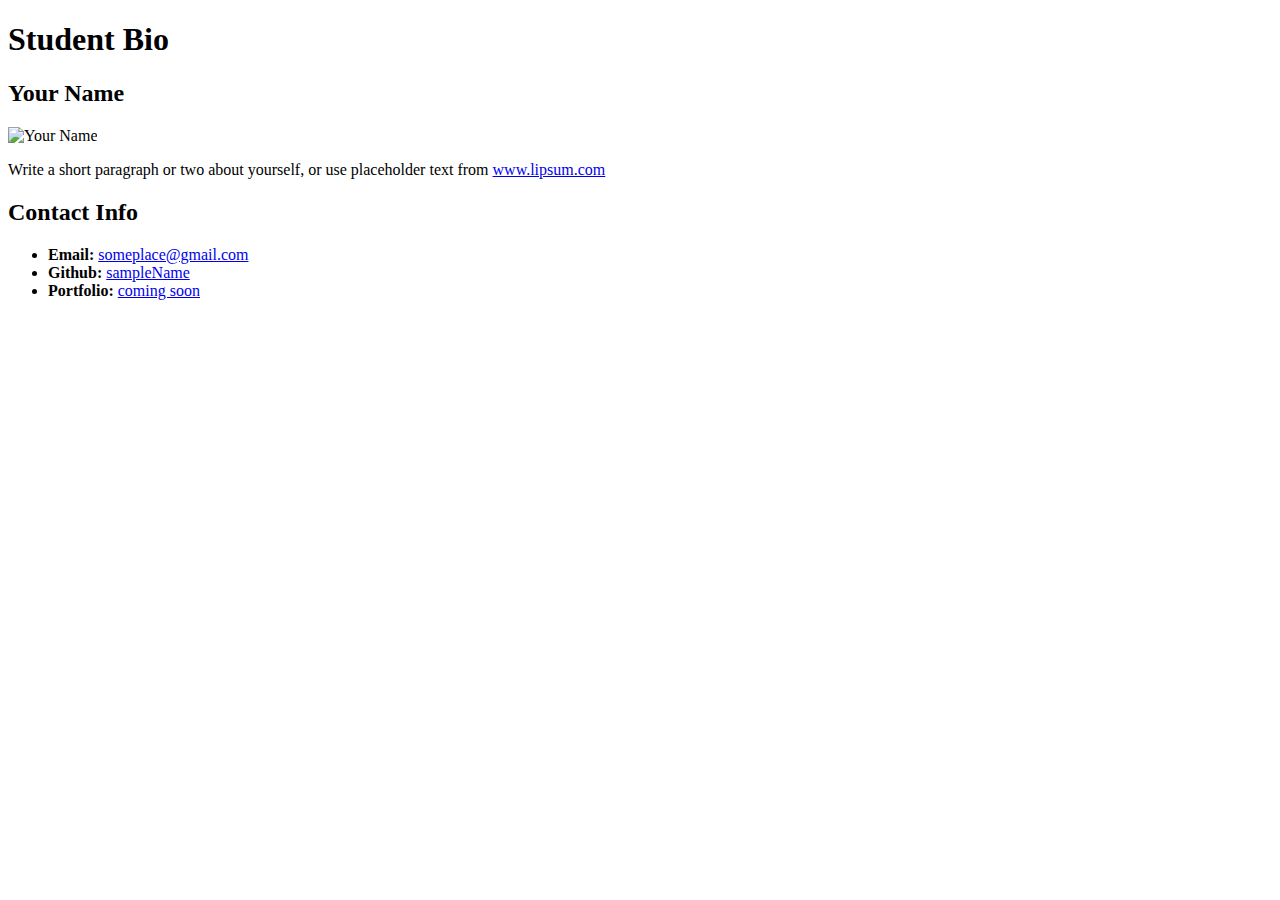
==== index.html @ 0ed3c9f0 "Added a new files" ====
<!-- Activity 1: Basic HTML Bio -->

<!DOCTYPE html>
<html lang="en-us">

<head>
  <meta charset="UTF-8">
  <title>Activity 1: Basic HTML Bio</title>
</head>

<body>

  <!-- Site Header -->
  <header>
    <!-- h1: The most important headline -->
    <h1>Student Bio</h1>
  </header>

  <div>

    <!-- Section 1: Bio -->
    <section>
      <!-- h2: Tier-2 Headline (Not as important as the h1 header, but more than one allowed). -->
      <h2>Your Name</h2>

      <!-- Image with link -->
      <img src="https://placehold.it/200x200" alt="Your Name">

      <!-- Paragraph with embedded link -->
      <p>Write a short paragraph or two about yourself, or use placeholder text from <a href="http://www.lipsum.com/">www.lipsum.com</a></p>
    </section>

    <!-- Section 2: Contact Info -->
    <section>

      <!-- h2: Tier-2 Headline -->
      <h2>Contact Info</h2>

      <!-- Unordered list -->
      <ul>
        <li><strong>Email:</strong> <a href="#">someplace@gmail.com</a></li>
        <li><strong>Github:</strong> <a href="#">sampleName</a></li>
        <li><strong>Portfolio:</strong> <a href="#">coming soon</a></li>
      </ul>

    </section>
  </div>

</body>

</html>
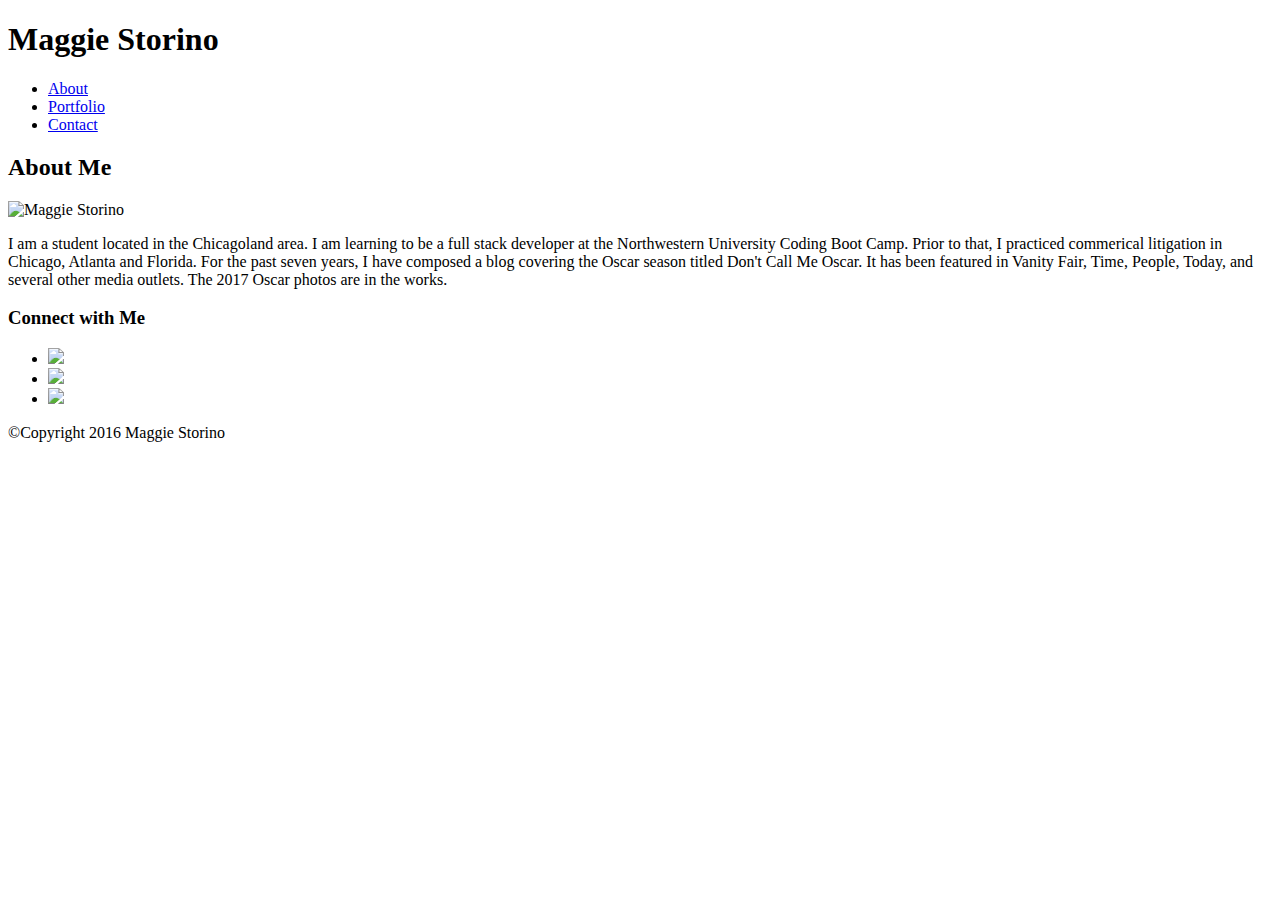
==== commit 0ce81bc5: "continued working on homework. redid CSS" ====
--- a/index.html
+++ b/index.html
@@ -4,48 +4,74 @@
 <html lang="en-us">
 
 <head>
+  <link rel="stylesheet" type="text/css" href="assets/css/style.css">
+  <link rel="reset" type="text/css" href="assets/css/reset.css">
   <meta charset="UTF-8">
-  <title>Activity 1: Basic HTML Bio</title>
+  <title>Maggie Storino Portfolio</title>
+
 </head>
 
 <body>
 
   <!-- Site Header -->
-  <header>
-    <!-- h1: The most important headline -->
-    <h1>Student Bio</h1>
-  </header>
+  
+    <header>
+      <!-- h1: The most important headline -->
+      
+      <div class="navigation">
+       <h1>Maggie Storino</h1>
 
-  <div>
+         <ul>
+          <li><a href="#">About</a></li>
+          <li><a href="#">Portfolio</a></li>
+          <li><a href="#">Contact</a></li>
+         </ul>
 
-    <!-- Section 1: Bio -->
-    <section>
-      <!-- h2: Tier-2 Headline (Not as important as the h1 header, but more than one allowed). -->
-      <h2>Your Name</h2>
+      </div>
+      
+    </header>
+    
+    <div class="main-content">
 
-      <!-- Image with link -->
-      <img src="https://placehold.it/200x200" alt="Your Name">
+      <!-- Section 1: Bio -->
+      <section class="main-bio">
+        
+        <h2>About Me</h2>
 
-      <!-- Paragraph with embedded link -->
-      <p>Write a short paragraph or two about yourself, or use placeholder text from <a href="http://www.lipsum.com/">www.lipsum.com</a></p>
-    </section>
+        <!-- Image with link -->
+        <img class="profile" src="assets/images/profile108.jpg" alt="Maggie Storino">
 
-    <!-- Section 2: Contact Info -->
-    <section>
+        <p>I am a student located in the Chicagoland area. I am learning to be a full stack developer at the Northwestern University Coding Boot Camp. Prior to that, I practiced commerical litigation in Chicago, Atlanta and Florida. For the past seven years, I have composed a blog covering the Oscar season titled Don't Call Me Oscar. It has been featured in Vanity Fair, Time, People, Today, and several other media outlets. The 2017 Oscar photos are in the works.</p>
+      </section>
 
-      <!-- h2: Tier-2 Headline -->
-      <h2>Contact Info</h2>
+      <!-- Section 2: Contact Info -->
+      <section class="contact-info">
 
-      <!-- Unordered list -->
-      <ul>
-        <li><strong>Email:</strong> <a href="#">someplace@gmail.com</a></li>
-        <li><strong>Github:</strong> <a href="#">sampleName</a></li>
-        <li><strong>Portfolio:</strong> <a href="#">coming soon</a></li>
-      </ul>
+        <!-- h2: Tier-2 Headline -->
+        <h3>Connect with Me</h3>
 
-    </section>
-  </div>
+        <!-- Unordered list -->
+        <ul>
 
-</body>
+          <li><a href="https://github.com/mstorino">
+            <img class="logo" src="assets/images/github.png"><alt="git">
+          </a></li>
+        
+          <li><a href="https://github.com/mstorino">
+            <img class="logo" src="assets/images/github.png"><alt="git">
+          </a></li>
+
+          <li><a href="https://github.com/mstorino">
+            <img class="logo" src="assets/images/github.png"><alt="git">
+          </a></li>
+
+        </ul>
+
+      </section>
+
+    </div><!--  main-content -->
+<footer>&copy;Copyright 2016 Maggie Storino</footer>
+
+  </body>
 
 </html>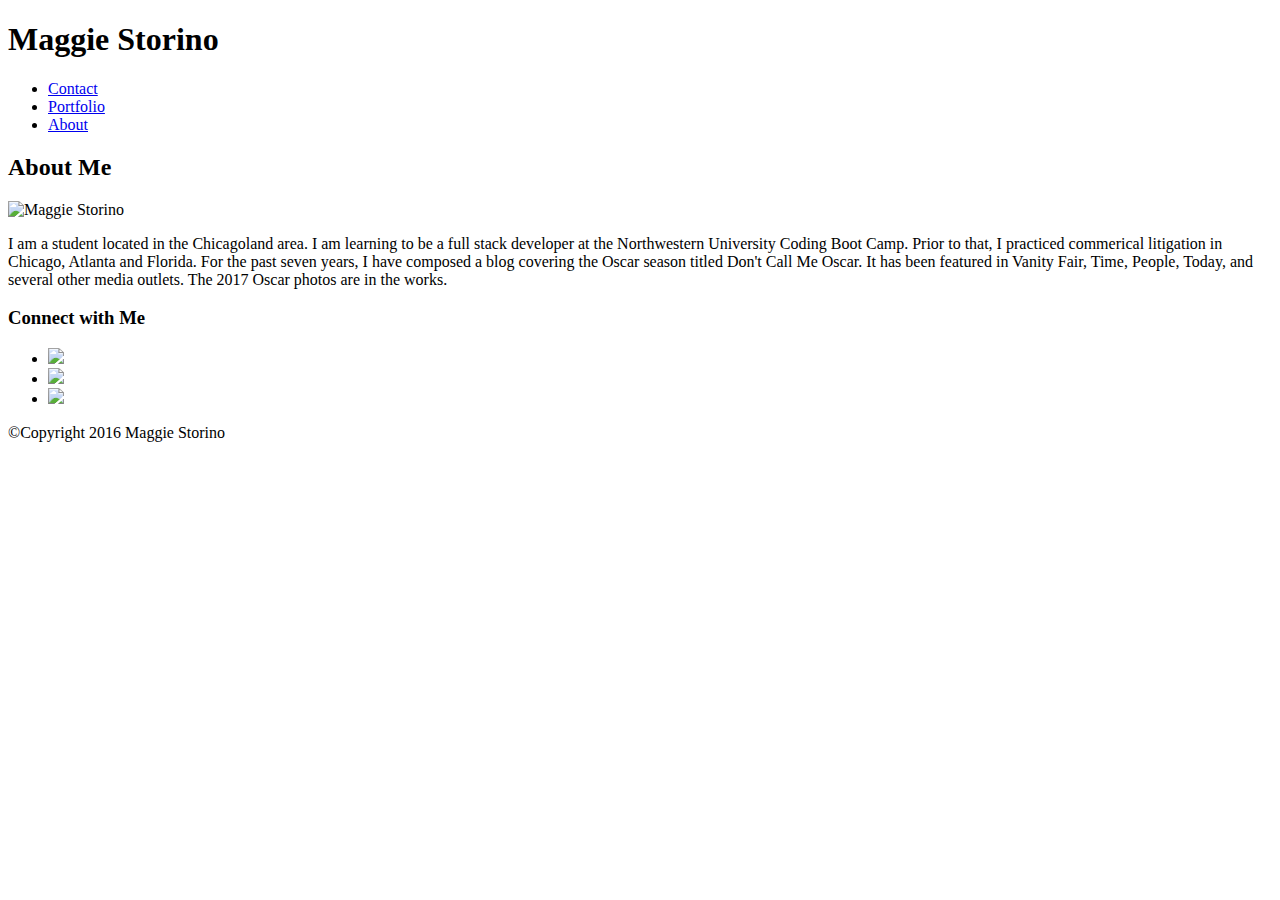
==== commit 0b1b7596: "update margins padding and styles" ====
--- a/index.html
+++ b/index.html
@@ -4,8 +4,9 @@
 <html lang="en-us">
 
 <head>
+  <link rel="stylesheet" href="assets/css/reset.css">
   <link rel="stylesheet" type="text/css" href="assets/css/style.css">
-  <link rel="reset" type="text/css" href="assets/css/reset.css">
+  
   <meta charset="UTF-8">
   <title>Maggie Storino Portfolio</title>
 
@@ -13,18 +14,22 @@
 
 <body>
 
+<div class="fullPage"> <!-- wrapper for entire page -->
   <!-- Site Header -->
   
     <header>
       <!-- h1: The most important headline -->
       
-      <div class="navigation">
-       <h1>Maggie Storino</h1>
+      <div class="navigation navBorder">
+       <h1 class="tabColor">Maggie Storino</h1>
 
          <ul>
-          <li><a href="#">About</a></li>
-          <li><a href="#">Portfolio</a></li>
-          <li><a href="#">Contact</a></li>
+         
+          <li><a href="contact.html">Contact</a></li>
+          <li class="liBorder"><a href="portfolio.html">Portfolio</a></li>
+          
+         <li class="liBorder"><a href="index.html">About</a></li>
+
          </ul>
 
       </div>
@@ -36,42 +41,43 @@
       <!-- Section 1: Bio -->
       <section class="main-bio">
         
-        <h2>About Me</h2>
+        <h2 class="section1H2 section1Border">About Me</h2>
 
         <!-- Image with link -->
         <img class="profile" src="assets/images/profile108.jpg" alt="Maggie Storino">
 
-        <p>I am a student located in the Chicagoland area. I am learning to be a full stack developer at the Northwestern University Coding Boot Camp. Prior to that, I practiced commerical litigation in Chicago, Atlanta and Florida. For the past seven years, I have composed a blog covering the Oscar season titled Don't Call Me Oscar. It has been featured in Vanity Fair, Time, People, Today, and several other media outlets. The 2017 Oscar photos are in the works.</p>
+        <p class="bio">I am a student located in the Chicagoland area. I am learning to be a full stack developer at the Northwestern University Coding Boot Camp. Prior to that, I practiced commerical litigation in Chicago, Atlanta and Florida. For the past seven years, I have composed a blog covering the Oscar season titled Don't Call Me Oscar. It has been featured in Vanity Fair, Time, People, Today, and several other media outlets. The 2017 Oscar photos are in the works.</p>
+
       </section>
 
       <!-- Section 2: Contact Info -->
       <section class="contact-info">
 
         <!-- h2: Tier-2 Headline -->
-        <h3>Connect with Me</h3>
+        <h3 class="section2H3 section2Border">Connect with Me</h3>
 
         <!-- Unordered list -->
         <ul>
-
+          
           <li><a href="https://github.com/mstorino">
-            <img class="logo" src="assets/images/github.png"><alt="git">
+            <img class="logo logoSpacer" src="assets/images/github.png"><alt="git">
           </a></li>
         
-          <li><a href="https://github.com/mstorino">
-            <img class="logo" src="assets/images/github.png"><alt="git">
+          <li><a href="https://www.linkedin.com/in/maggie-storino-244134134/">
+            <img class="logo logoSpacer" src="assets/images/linkedin.png"><alt="linkedIn">
           </a></li>
 
-          <li><a href="https://github.com/mstorino">
-            <img class="logo" src="assets/images/github.png"><alt="git">
+          <li><a href="http://stackexchange.com/users/10007317/maggie">
+            <img class="logo" src="assets/images/stackoverflow.png"><alt="stackoverflow">
           </a></li>
 
         </ul>
-
       </section>
 
     </div><!--  main-content -->
-<footer>&copy;Copyright 2016 Maggie Storino</footer>
+<footer class="footerColor footerBorder">&copy;Copyright 2016 Maggie Storino</footer>
 
+</div> <!-- end fullPage -->
   </body>
 
 </html>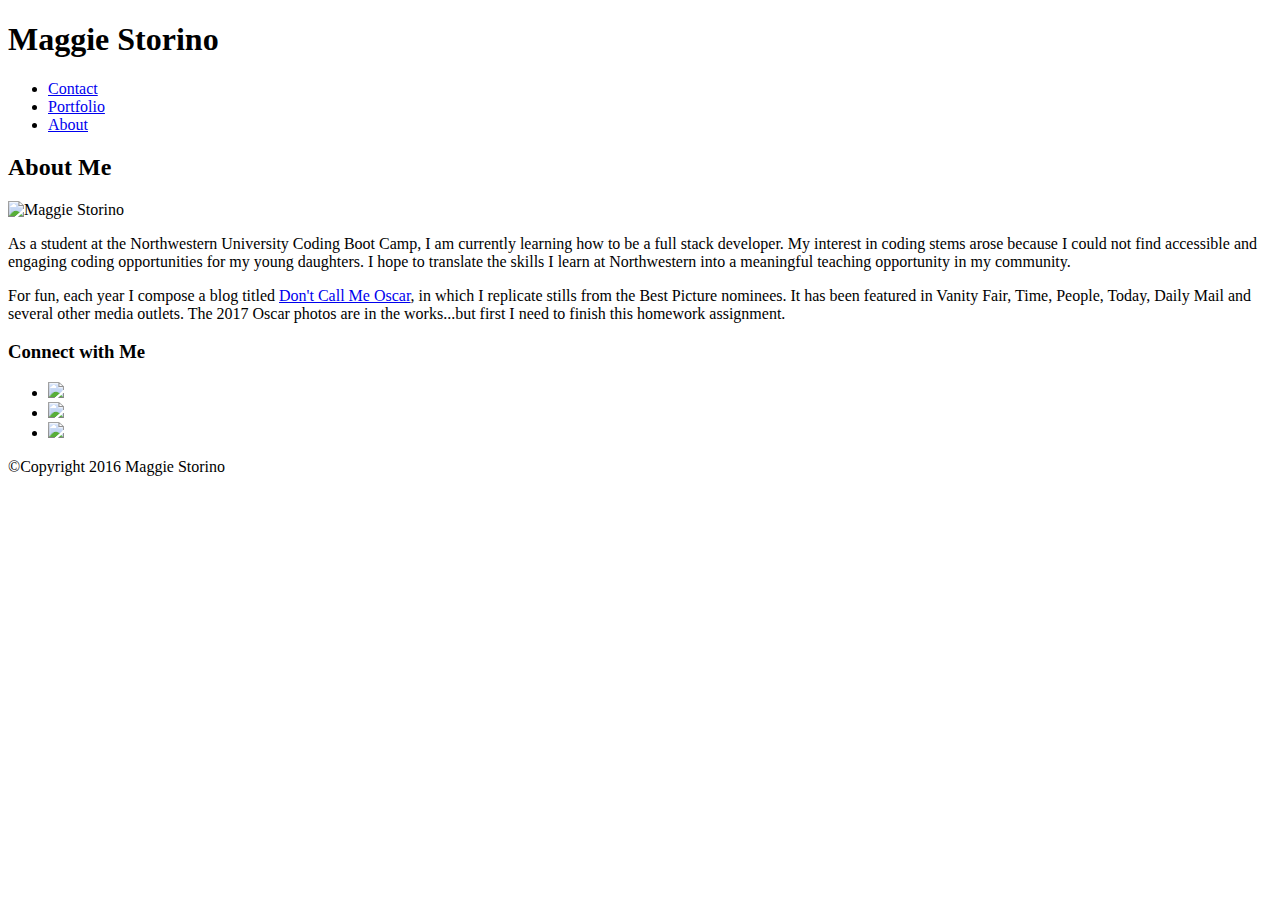
==== commit b89a01b4: "clean up HTML & CSS" ====
--- a/index.html
+++ b/index.html
@@ -15,24 +15,26 @@
 <body>
 
 <div class="fullPage"> <!-- wrapper for entire page -->
-  <!-- Site Header -->
   
     <header>
-      <!-- h1: The most important headline -->
+
+<!--       navigation -->
       
-      <div class="navigation navBorder">
-       <h1 class="tabColor">Maggie Storino</h1>
+      <nav class="mainNav navBorder">
+       
+       <h1 class="navLogo">Maggie Storino</h1>
 
-         <ul>
+         <ul class="navList">
          
-          <li><a href="contact.html">Contact</a></li>
-          <li class="liBorder"><a href="portfolio.html">Portfolio</a></li>
-          
-         <li class="liBorder"><a href="index.html">About</a></li>
+          <li class="navItem"><a class="navLink" href="contact.html">Contact</a></li>
+
+          <li class="navItem liBorder"><a class="navLink" href="portfolio.html">Portfolio</a></li>
+
+          <li class="navItem liBorder"><a class="navLink"href="index.html">About</a></li>
 
          </ul>
 
-      </div>
+      </nav>
       
     </header>
     
@@ -43,41 +45,45 @@
         
         <h2 class="section1H2 section1Border">About Me</h2>
 
-        <!-- Image with link -->
         <img class="profile" src="assets/images/profile108.jpg" alt="Maggie Storino">
 
-        <p class="bio">I am a student located in the Chicagoland area. I am learning to be a full stack developer at the Northwestern University Coding Boot Camp. Prior to that, I practiced commerical litigation in Chicago, Atlanta and Florida. For the past seven years, I have composed a blog covering the Oscar season titled Don't Call Me Oscar. It has been featured in Vanity Fair, Time, People, Today, and several other media outlets. The 2017 Oscar photos are in the works.</p>
+        <p class="bio">As a student at the Northwestern University Coding Boot Camp, I am currently learning how to be a full stack developer. My interest in coding stems arose because I could not find accessible and engaging coding opportunities for my young daughters. I hope to translate the skills I learn at Northwestern into a meaningful teaching opportunity in my community.</p>
+        
+        <p class="bio">For fun, each year I compose a blog titled <a class="bioLink" href="http://dontcallmeoscar.tumblr.com/"> Don't Call Me Oscar</a>, in which I replicate stills from the Best Picture nominees. It has been featured in Vanity Fair, Time, People, Today, Daily Mail and several other media outlets. The 2017 Oscar photos are in the works...but first I need to finish this homework assignment.</p>
 
       </section>
 
-      <!-- Section 2: Contact Info -->
+      <!-- Section 2: Sidebar -->
       <section class="contact-info">
 
         <!-- h2: Tier-2 Headline -->
         <h3 class="section2H3 section2Border">Connect with Me</h3>
 
-        <!-- Unordered list -->
-        <ul>
+        <ul class="contactList">
           
-          <li><a href="https://github.com/mstorino">
-            <img class="logo logoSpacer" src="assets/images/github.png"><alt="git">
-          </a></li>
+          <li class="contactItem">
+            <a class="contactLink" href="https://github.com/mstorino">
+            <img class="logo logoSpacer" src="assets/images/github.png"><alt="git"></a>
+          </li>
         
-          <li><a href="https://www.linkedin.com/in/maggie-storino-244134134/">
-            <img class="logo logoSpacer" src="assets/images/linkedin.png"><alt="linkedIn">
-          </a></li>
+          <li class="contactItem">
+            <a class="contactLink" href="https://www.linkedin.com/in/maggie-storino-244134134/"><img class="logo logoSpacer" src="assets/images/linkedin.png"><alt="linkedIn"></a>
+          </li>
 
-          <li><a href="http://stackexchange.com/users/10007317/maggie">
-            <img class="logo" src="assets/images/stackoverflow.png"><alt="stackoverflow">
-          </a></li>
+          <li class="contactItem">
+            <a class="contactLink" href="http://stackexchange.com/users/10007317/maggie"><img class="logo" src="assets/images/stackoverflow.png"><alt="stackoverflow"></a>
+          </li>
 
-        </ul>
+        </ul> <!-- end contactList -->
+
       </section>
 
-    </div><!--  main-content -->
+    </div><!--  end main-content -->
+
 <footer class="footerColor footerBorder">&copy;Copyright 2016 Maggie Storino</footer>
 
 </div> <!-- end fullPage -->
+
   </body>
 
 </html>